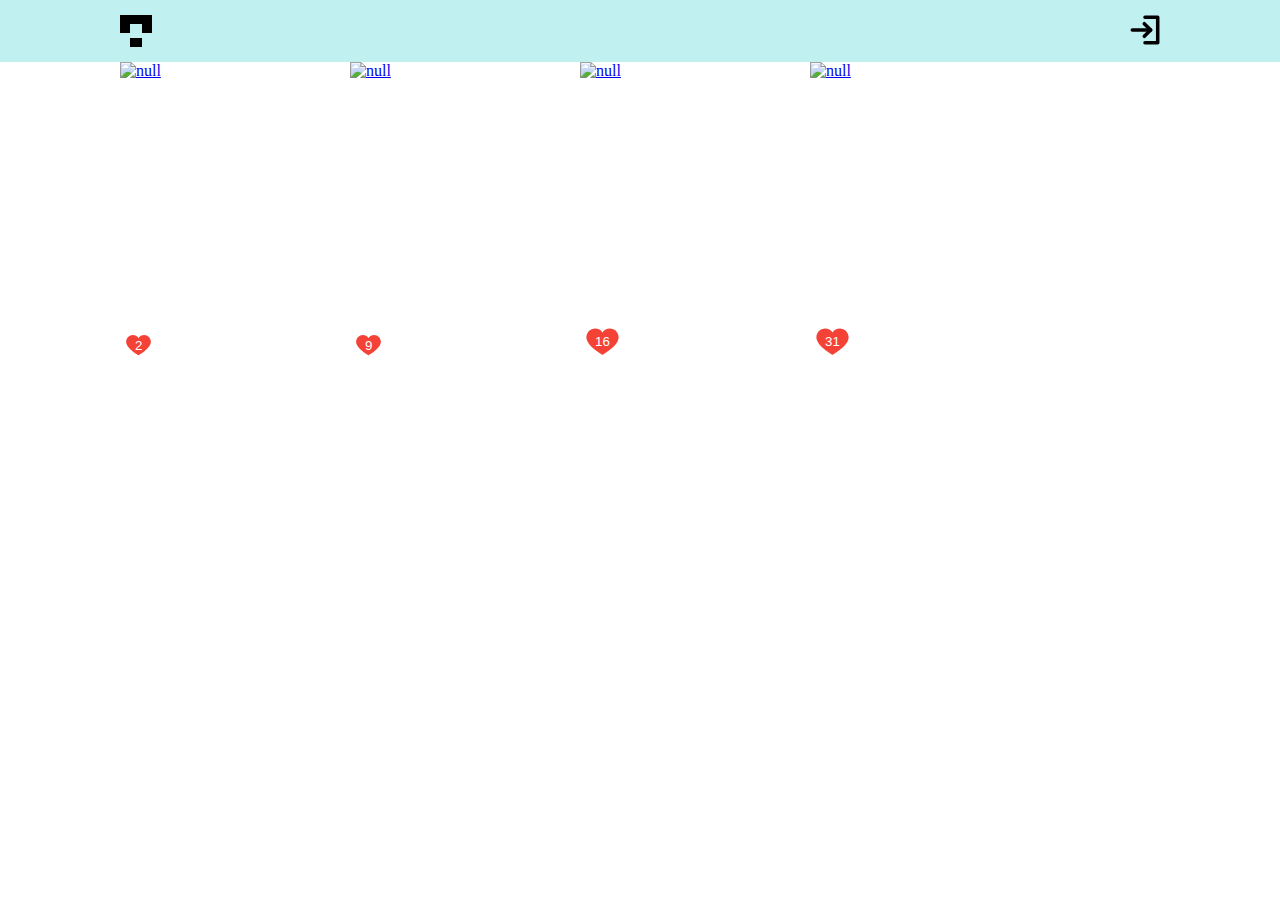
==== index.html @ a287dd4a "Added Project files" ====
<!DOCTYPE html>
<html lang="en">

<head>
  <meta charset="UTF-8">
  <meta http-equiv="X-UA-Compatible" content="IE=edge">
  <meta name="viewport" content="width=device-width, initial-scale=1.0">
  <title>Gallery</title>

  <link rel="stylesheet" href="style/index.css">
</head>

<body>
  <header class="header">
    <div class="container header__container">
      <img class="header__logo" src="img/logo.svg" alt="Логотип галереи">
      <button class="header__login-button"></button>
    </div>
  </header>
  <main class="main">
    <section class="gallery">
      <div class="container gallery__wrapper">
        <ul class="grid" style="display: flex; flex-wrap: wrap; align-items: flex-start; gap: 30px;">
          <li class="card" style="min-height: 300px;"><a id="BZnPqlIl5pk" class="grid-item" href="page.html?photo=BZnPqlIl5pk"><img width="200" src="https://images.unsplash.com/photo-1654507666453-ec3e281b146c?crop=entropy&amp;cs=tinysrgb&amp;fit=max&amp;fm=jpg&amp;ixid=MnwzMDE0MzF8MHwxfGFsbHw4fHx8fHx8Mnx8MTY1NDUyMzcxMA&amp;ixlib=rb-1.2.1&amp;q=80&amp;w=400" alt="null">
            <a class="card__author" href="#">
              <img class="author__photo" src="https://images.unsplash.com/profile-1639410901867-5932bcc818ccimage?ixlib=rb-1.2.1&amp;crop=faces&amp;fit=crop&amp;w=32&amp;h=32" width="32" height="32" role="presentation" alt="I mainly do editorial shoots, but always with human elements. I believe that adding a human element to an art concept is the most organic way to represent our touch in the world." title="Chandri Anggara">
            </a>
            <button class="card__photo-like">2</button>
            <a class="card__download" href="https://unsplash.com/photos/BZnPqlIl5pk/download?ixid=MnwzMDE0MzF8MHwxfGFsbHw4fHx8fHx8Mnx8MTY1NDUyMzcxMA" download="" target="_blank"></a>
          </a></li>
          <li class="card" style="min-height: 300px;"><a id="1Er6ZqGPhgw" class="grid-item" href="page.html?photo=1Er6ZqGPhgw"><img width="200" src="https://images.unsplash.com/photo-1654447398834-4168622aab14?crop=entropy&amp;cs=tinysrgb&amp;fit=max&amp;fm=jpg&amp;ixid=MnwzMDE0MzF8MHwxfGFsbHwyOHx8fHx8fDJ8fDE2NTQ1MjM3MTA&amp;ixlib=rb-1.2.1&amp;q=80&amp;w=400" alt="null">
            <a class="card__author" href="#">
              <img class="author__photo" src="https://images.unsplash.com/profile-1644757420917-27103c7ddfc1image?ixlib=rb-1.2.1&amp;crop=faces&amp;fit=crop&amp;w=32&amp;h=32" width="32" height="32" role="presentation" alt="null" title="Martin Błaszkiewicz">
            </a>
            <button class="card__photo-like">9</button>
            <a class="card__download" href="https://unsplash.com/photos/1Er6ZqGPhgw/download?ixid=MnwzMDE0MzF8MHwxfGFsbHwyOHx8fHx8fDJ8fDE2NTQ1MjM3MTA" download="" target="_blank"></a>
          </a></li>
          <li class="card" style="min-height: 300px;"><a id="Pmq77M23eU8" class="grid-item" href="page.html?photo=Pmq77M23eU8"><img width="200" src="https://images.unsplash.com/photo-1654124803057-a07f6323a147?crop=entropy&amp;cs=tinysrgb&amp;fit=max&amp;fm=jpg&amp;ixid=MnwzMDE0MzF8MHwxfGFsbHw2Mnx8fHx8fDJ8fDE2NTQ1MjQyNDQ&amp;ixlib=rb-1.2.1&amp;q=80&amp;w=400" alt="null">
            <a class="card__author" href="#">
              <img class="author__photo" src="https://images.unsplash.com/profile-1622557902046-f9acff817916image?ixlib=rb-1.2.1&amp;crop=faces&amp;fit=crop&amp;w=32&amp;h=32" width="32" height="32" role="presentation" alt="saved by grace // UX Design Manager // hobby photographer" title="Kelly Sikkema">
            </a>
            <button class="card__photo-like">16</button>
            <a class="card__download" href="https://unsplash.com/photos/Pmq77M23eU8/download?ixid=MnwzMDE0MzF8MHwxfGFsbHw2Mnx8fHx8fDJ8fDE2NTQ1MjQyNDQ" download="" target="_blank"></a>
          </a></li>
          <li class="card" style="min-height: 300px;"><a id="JIqH1ps4eK8" class="grid-item" href="page.html?photo=JIqH1ps4eK8"><img width="200" src="https://images.unsplash.com/photo-1654363137357-9d897b5a20d7?crop=entropy&amp;cs=tinysrgb&amp;fit=max&amp;fm=jpg&amp;ixid=MnwzMDE0MzF8MHwxfGFsbHwxMjN8fHx8fHwyfHwxNjU0NTI0MjYy&amp;ixlib=rb-1.2.1&amp;q=80&amp;w=400" alt="null">
            <a class="card__author" href="#">
              <img class="author__photo" src="https://images.unsplash.com/profile-1600184424687-de96bd61fa67image?ixlib=rb-1.2.1&amp;crop=faces&amp;fit=crop&amp;w=32&amp;h=32" width="32" height="32" role="presentation" alt="Always looking for the next adventure to capture the next shot. Seize the day. Sony A7 IV . There are more images behind my Unplash, for commercial projects please contact me.  John 3:16" title="Jonny Gios">
            </a>
            <button class="card__photo-like">31</button>
            <a class="card__download" href="https://unsplash.com/photos/JIqH1ps4eK8/download?ixid=MnwzMDE0MzF8MHwxfGFsbHwxMjN8fHx8fHwyfHwxNjU0NTI0MjYy" download="" target="_blank"></a>
          </a></li>
        </ul>
      </div>
    </section>
  </main>
</body>

</html>
---- style/index.css ----
html {
  box-sizing: border-box;
}

*,
*:after,
*:before {
  box-sizing: inherit;
}

img {
  max-width: 100%;
  height: auto;
  display: block;
}

ul {
  list-style: none;
  margin: 0;
  padding: 0;
}

body {
  margin: 0;
}

.container {
  max-width: 1100px;
  padding: 0 30px;
  margin: 0 auto;
}

.header {
  position: fixed;
  top: 0;
  left: 0;
  width: 100%;
  padding-top: 15px;
  padding-bottom: 15px;
  background-color: #c0f0f0;
  z-index: 10;
}

.header__container {
  display: flex;
  justify-content: space-between;
}

.header__login-button {
  display: block;
  padding: 0;
  border: none;
  cursor: pointer;
  background-color: transparent;
  background-image: url('../img/login.svg');
  background-position: center;
  background-size: contain;
  width: 30px;
  height: 30px;
}

.header__login-img {
  display: block;
}

.main {
  padding-top: 62px;
}

.grid {
  margin: 0 auto;
}

.card {
  position: relative;
  margin-bottom: 10px;
}

.card__author {
  position: absolute;
  display: block;
  top: 5px;
  left: 5px;
  opacity: 0;
  transition: opacity 0.3s ease-in-out;
  border-radius: 50%;
  overflow: hidden;
}

.card__download {
  position: absolute;
  right: 5px;
  bottom: 5px;
  opacity: 0;
  transition: opacity 0.3s ease-in-out;

  border-radius: 50%;
}

.card__download,
.photo__download {
  background-color: rgba(0, 0, 0, 0.3);
  background-image: url('../img/download.svg');
  background-size: 20px;
  background-position: center;
  background-repeat: no-repeat;
  display: block;
  width: 30px;
  height: 30px;
}

.card:hover .card__author,
.card:hover .card__download {
  opacity: 1;
}

.photo {
  padding-top: 50px;
  padding-bottom: 50px;
}

.photo__wrapper {
  width: max-content;
  display: grid;
  max-width: 100%;
  grid-template-areas:
    'photo photo'
    'author controls';
  grid-template-columns: 1fr 1fr;
  gap: 20px;
}

.photo__author {
  display: flex;
  gap: 15px;
}

.photo__picture {
  justify-self: center;
  grid-area: photo;
}

.photo__author {
  grid-area: author;
}

.photo__control {
  grid-area: controls;
  display: flex;
  align-items: flex-start;
  justify-content: end;
  gap: 15px;
}

.card__photo-like_user {

}

.card__photo-like {
  position: absolute;
  left: 5px;
  bottom: 5px;
background-color: transparent;
  background-image: url('../img/like.svg');
  background-size: contain;
  background-position: center;
  background-repeat: no-repeat;
  display: block;
  aspect-ratio: 1/1;
  border: none;
  color: #fff;
  line-height: 1;
  padding: 5px 10px 0;
}

.photo__like {
  background-color: transparent;
  background-image: url('../img/like.svg');
  background-size: 20px;
  background-position: left 3px center;
  background-repeat: no-repeat;
  display: block;
  height: 30px;
  cursor: pointer;
  padding-left: 30px;
  border: 1px solid #ccc
}

.photo__like_o {
  background-image: url('../img/o-like.svg');
}

@media (max-width: 480px) {
  .photo__wrapper {
   
    grid-template-columns: 1fr;
    grid-template-areas:
      'photo'
      'controls'
      'author';
  }
}
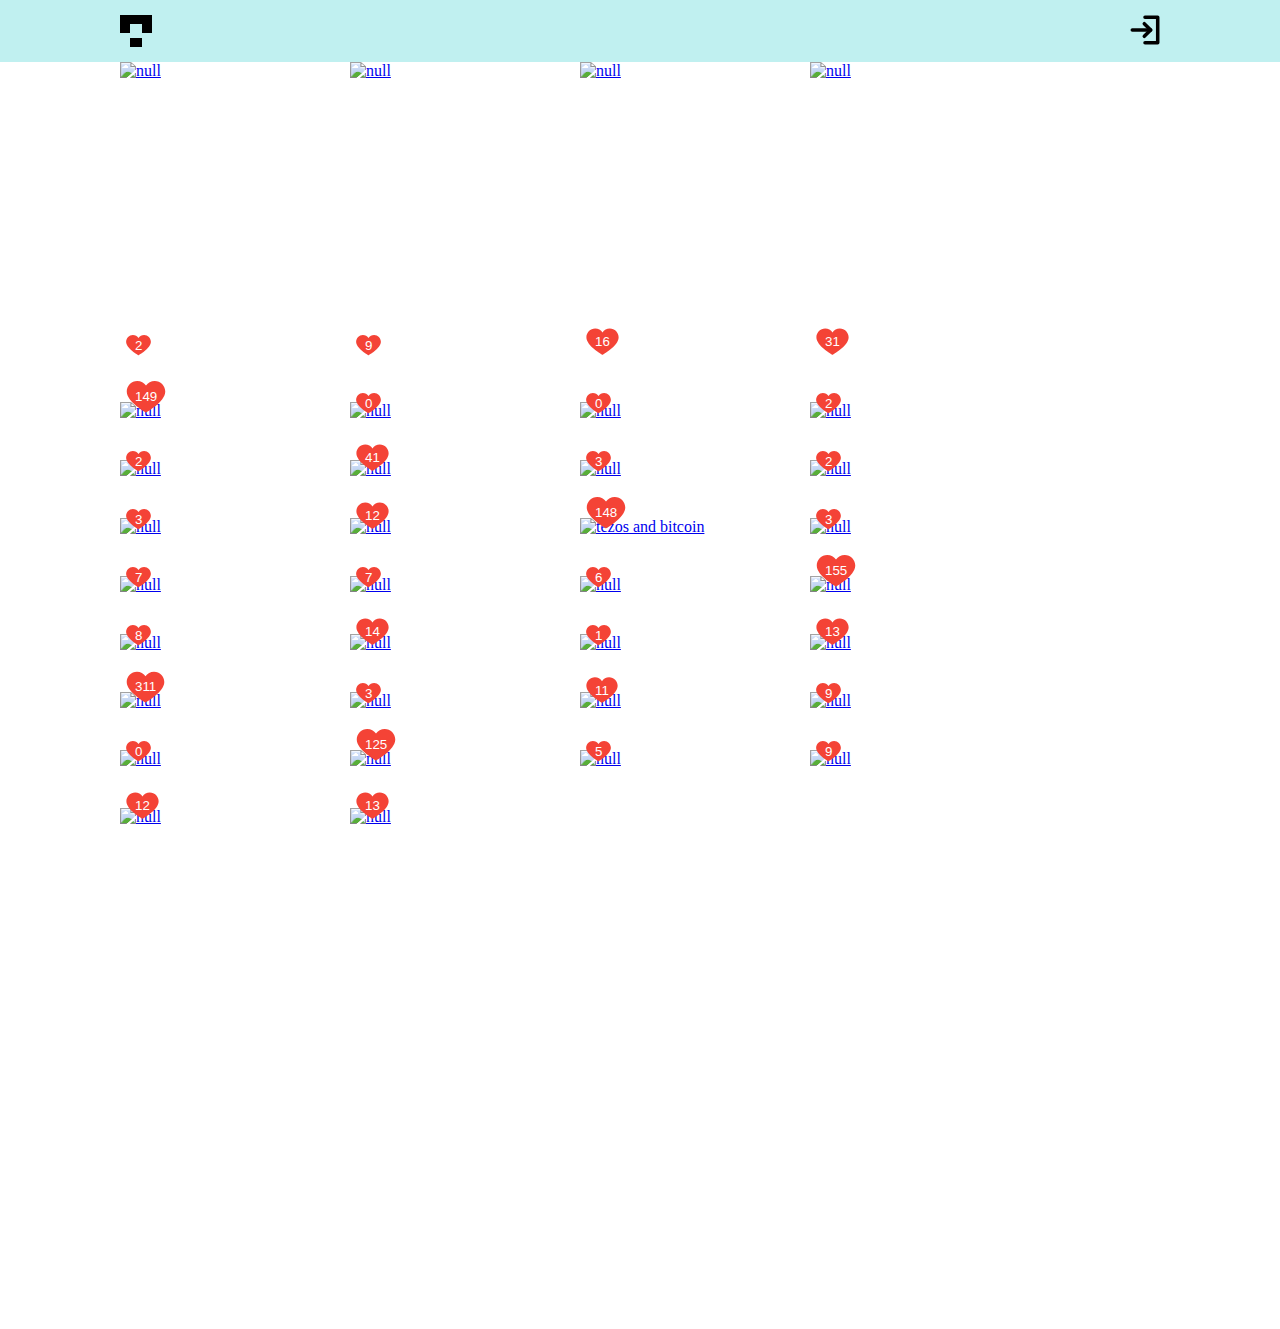
==== commit 6910b4db: "Render HTML PhotoCards gall from local data.json" ====
--- a/index.html
+++ b/index.html
@@ -8,6 +8,7 @@
   <title>Gallery</title>
 
   <link rel="stylesheet" href="style/index.css">
+  <script src="scripts/index.js" type="module"></script>
 </head>
 
 <body>
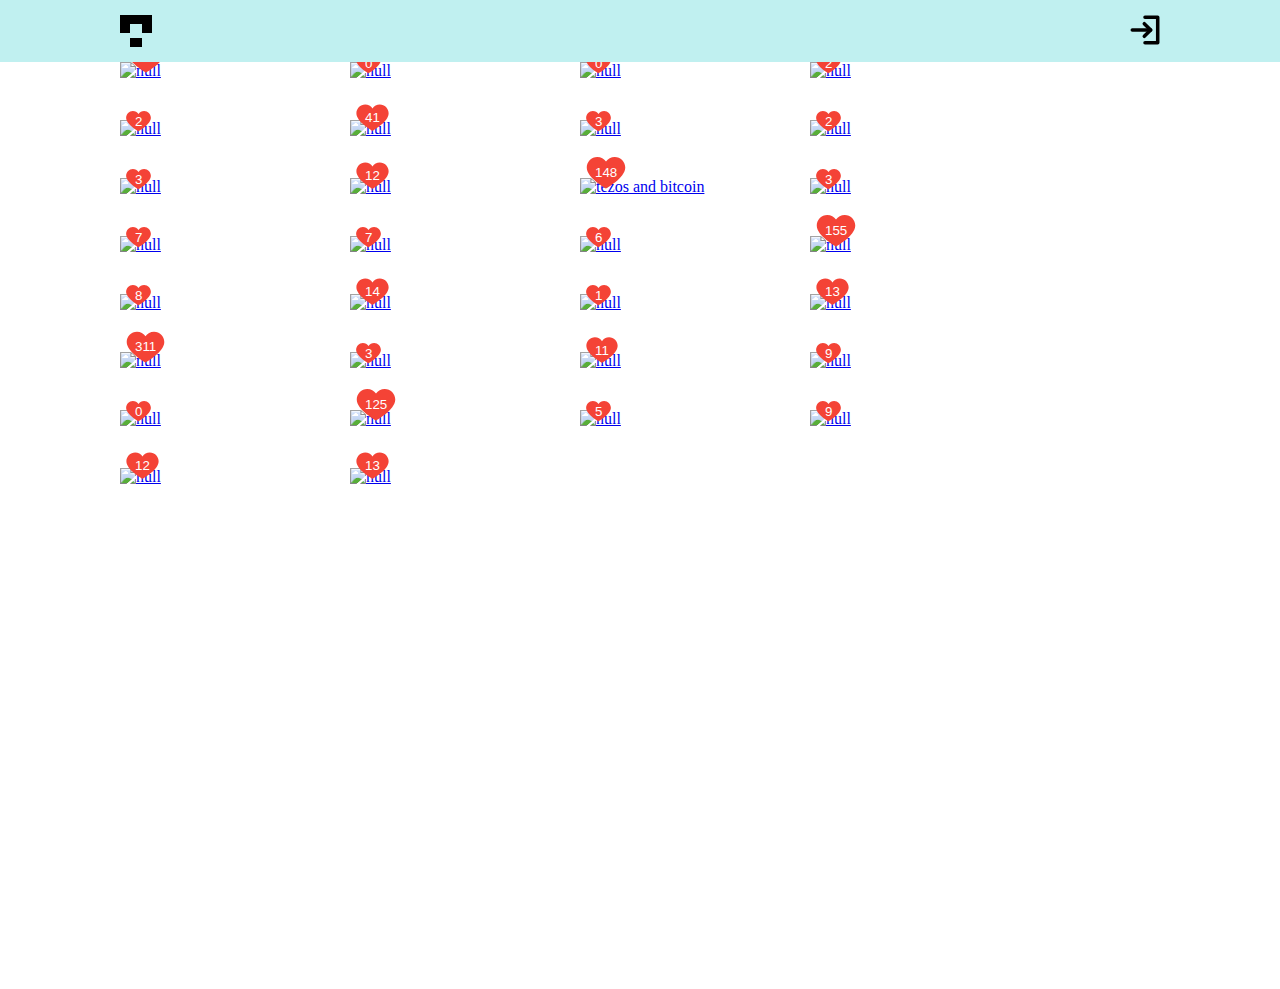
==== commit 95878126: "Added createElem() func" ====
--- a/index.html
+++ b/index.html
@@ -22,38 +22,11 @@
     <section class="gallery">
       <div class="container gallery__wrapper">
         <ul class="grid" style="display: flex; flex-wrap: wrap; align-items: flex-start; gap: 30px;">
-          <li class="card" style="min-height: 300px;"><a id="BZnPqlIl5pk" class="grid-item" href="page.html?photo=BZnPqlIl5pk"><img width="200" src="https://images.unsplash.com/photo-1654507666453-ec3e281b146c?crop=entropy&amp;cs=tinysrgb&amp;fit=max&amp;fm=jpg&amp;ixid=MnwzMDE0MzF8MHwxfGFsbHw4fHx8fHx8Mnx8MTY1NDUyMzcxMA&amp;ixlib=rb-1.2.1&amp;q=80&amp;w=400" alt="null">
-            <a class="card__author" href="#">
-              <img class="author__photo" src="https://images.unsplash.com/profile-1639410901867-5932bcc818ccimage?ixlib=rb-1.2.1&amp;crop=faces&amp;fit=crop&amp;w=32&amp;h=32" width="32" height="32" role="presentation" alt="I mainly do editorial shoots, but always with human elements. I believe that adding a human element to an art concept is the most organic way to represent our touch in the world." title="Chandri Anggara">
-            </a>
-            <button class="card__photo-like">2</button>
-            <a class="card__download" href="https://unsplash.com/photos/BZnPqlIl5pk/download?ixid=MnwzMDE0MzF8MHwxfGFsbHw4fHx8fHx8Mnx8MTY1NDUyMzcxMA" download="" target="_blank"></a>
-          </a></li>
-          <li class="card" style="min-height: 300px;"><a id="1Er6ZqGPhgw" class="grid-item" href="page.html?photo=1Er6ZqGPhgw"><img width="200" src="https://images.unsplash.com/photo-1654447398834-4168622aab14?crop=entropy&amp;cs=tinysrgb&amp;fit=max&amp;fm=jpg&amp;ixid=MnwzMDE0MzF8MHwxfGFsbHwyOHx8fHx8fDJ8fDE2NTQ1MjM3MTA&amp;ixlib=rb-1.2.1&amp;q=80&amp;w=400" alt="null">
-            <a class="card__author" href="#">
-              <img class="author__photo" src="https://images.unsplash.com/profile-1644757420917-27103c7ddfc1image?ixlib=rb-1.2.1&amp;crop=faces&amp;fit=crop&amp;w=32&amp;h=32" width="32" height="32" role="presentation" alt="null" title="Martin Błaszkiewicz">
-            </a>
-            <button class="card__photo-like">9</button>
-            <a class="card__download" href="https://unsplash.com/photos/1Er6ZqGPhgw/download?ixid=MnwzMDE0MzF8MHwxfGFsbHwyOHx8fHx8fDJ8fDE2NTQ1MjM3MTA" download="" target="_blank"></a>
-          </a></li>
-          <li class="card" style="min-height: 300px;"><a id="Pmq77M23eU8" class="grid-item" href="page.html?photo=Pmq77M23eU8"><img width="200" src="https://images.unsplash.com/photo-1654124803057-a07f6323a147?crop=entropy&amp;cs=tinysrgb&amp;fit=max&amp;fm=jpg&amp;ixid=MnwzMDE0MzF8MHwxfGFsbHw2Mnx8fHx8fDJ8fDE2NTQ1MjQyNDQ&amp;ixlib=rb-1.2.1&amp;q=80&amp;w=400" alt="null">
-            <a class="card__author" href="#">
-              <img class="author__photo" src="https://images.unsplash.com/profile-1622557902046-f9acff817916image?ixlib=rb-1.2.1&amp;crop=faces&amp;fit=crop&amp;w=32&amp;h=32" width="32" height="32" role="presentation" alt="saved by grace // UX Design Manager // hobby photographer" title="Kelly Sikkema">
-            </a>
-            <button class="card__photo-like">16</button>
-            <a class="card__download" href="https://unsplash.com/photos/Pmq77M23eU8/download?ixid=MnwzMDE0MzF8MHwxfGFsbHw2Mnx8fHx8fDJ8fDE2NTQ1MjQyNDQ" download="" target="_blank"></a>
-          </a></li>
-          <li class="card" style="min-height: 300px;"><a id="JIqH1ps4eK8" class="grid-item" href="page.html?photo=JIqH1ps4eK8"><img width="200" src="https://images.unsplash.com/photo-1654363137357-9d897b5a20d7?crop=entropy&amp;cs=tinysrgb&amp;fit=max&amp;fm=jpg&amp;ixid=MnwzMDE0MzF8MHwxfGFsbHwxMjN8fHx8fHwyfHwxNjU0NTI0MjYy&amp;ixlib=rb-1.2.1&amp;q=80&amp;w=400" alt="null">
-            <a class="card__author" href="#">
-              <img class="author__photo" src="https://images.unsplash.com/profile-1600184424687-de96bd61fa67image?ixlib=rb-1.2.1&amp;crop=faces&amp;fit=crop&amp;w=32&amp;h=32" width="32" height="32" role="presentation" alt="Always looking for the next adventure to capture the next shot. Seize the day. Sony A7 IV . There are more images behind my Unplash, for commercial projects please contact me.  John 3:16" title="Jonny Gios">
-            </a>
-            <button class="card__photo-like">31</button>
-            <a class="card__download" href="https://unsplash.com/photos/JIqH1ps4eK8/download?ixid=MnwzMDE0MzF8MHwxfGFsbHwxMjN8fHx8fHwyfHwxNjU0NTI0MjYy" download="" target="_blank"></a>
-          </a></li>
+          <!--This <li> elements generated by JavaScript code-->
         </ul>
       </div>
     </section>
   </main>
 </body>
 
-</html>+</html>
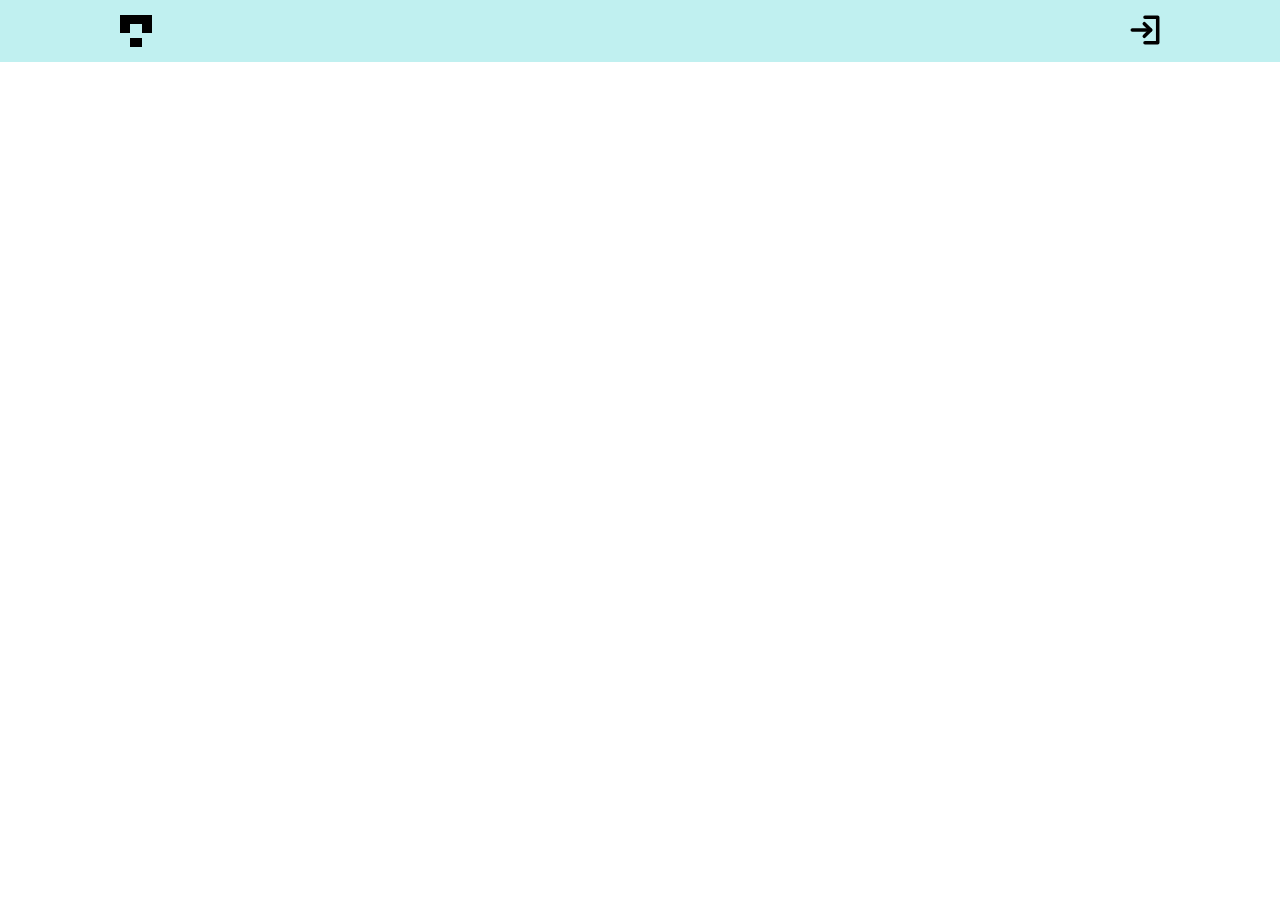
==== commit 4b339cb4: "Implemented Masonry grid (finitive scroll of 30 elements)" ====
--- a/index.html
+++ b/index.html
@@ -8,6 +8,7 @@
   <title>Gallery</title>
 
   <link rel="stylesheet" href="style/index.css">
+  <script src="scripts/libs/masonry.pkgd.min.js" defer></script>
   <script src="scripts/index.js" type="module"></script>
 </head>
 
@@ -21,9 +22,9 @@
   <main class="main">
     <section class="gallery">
       <div class="container gallery__wrapper">
-        <ul class="grid" style="display: flex; flex-wrap: wrap; align-items: flex-start; gap: 30px;">
-          <!--This <li> elements generated by JavaScript code-->
-        </ul>
+        <!--This <ul> element generated by JavaScript code with "masonry" lib (feature/day2-masonry-grid)-->
+        <!--<ul class="grid" style="display: flex; flex-wrap: wrap; align-items: flex-start; gap: 30px;">
+        </ul>-->
       </div>
     </section>
   </main>
